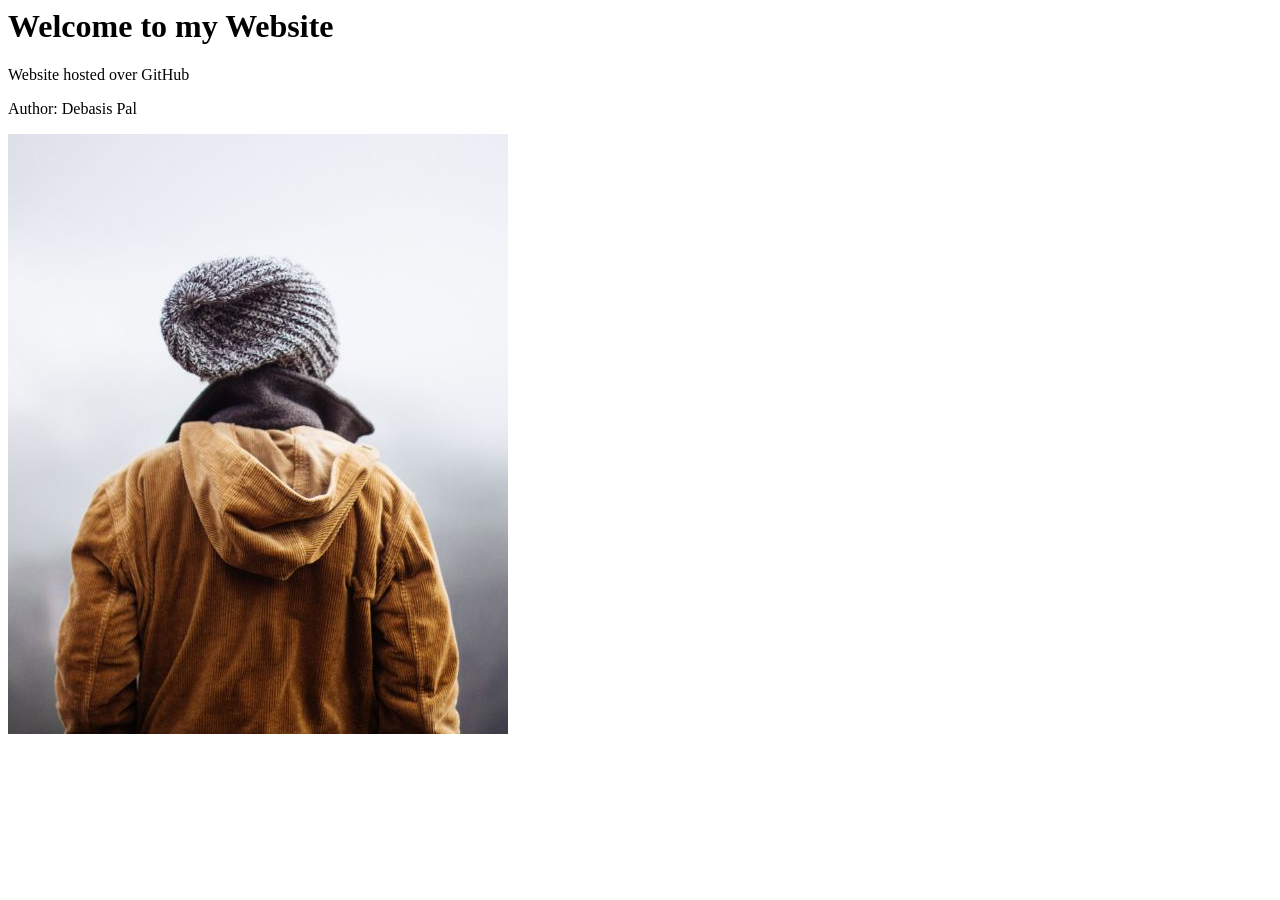
==== index.html @ 3358f949 "Added index.html at root" ====
<html lang="en">
<head>
    <meta charset="UTF-8">
    <meta http-equiv="X-UA-Compatible" content="IE=edge">
    <meta name="viewport" content="width=<device-width>, initial-scale=1.0">
    <title>Document</title>
</head>
<body>
    <h1>Welcome to my Website</h1>
    <p>Website hosted over GitHub</p>
    <p>Author: Debasis Pal</p>
    <img src="img_girl.jpg" style="max-width:100%;height:auto;">
</body>
</html>
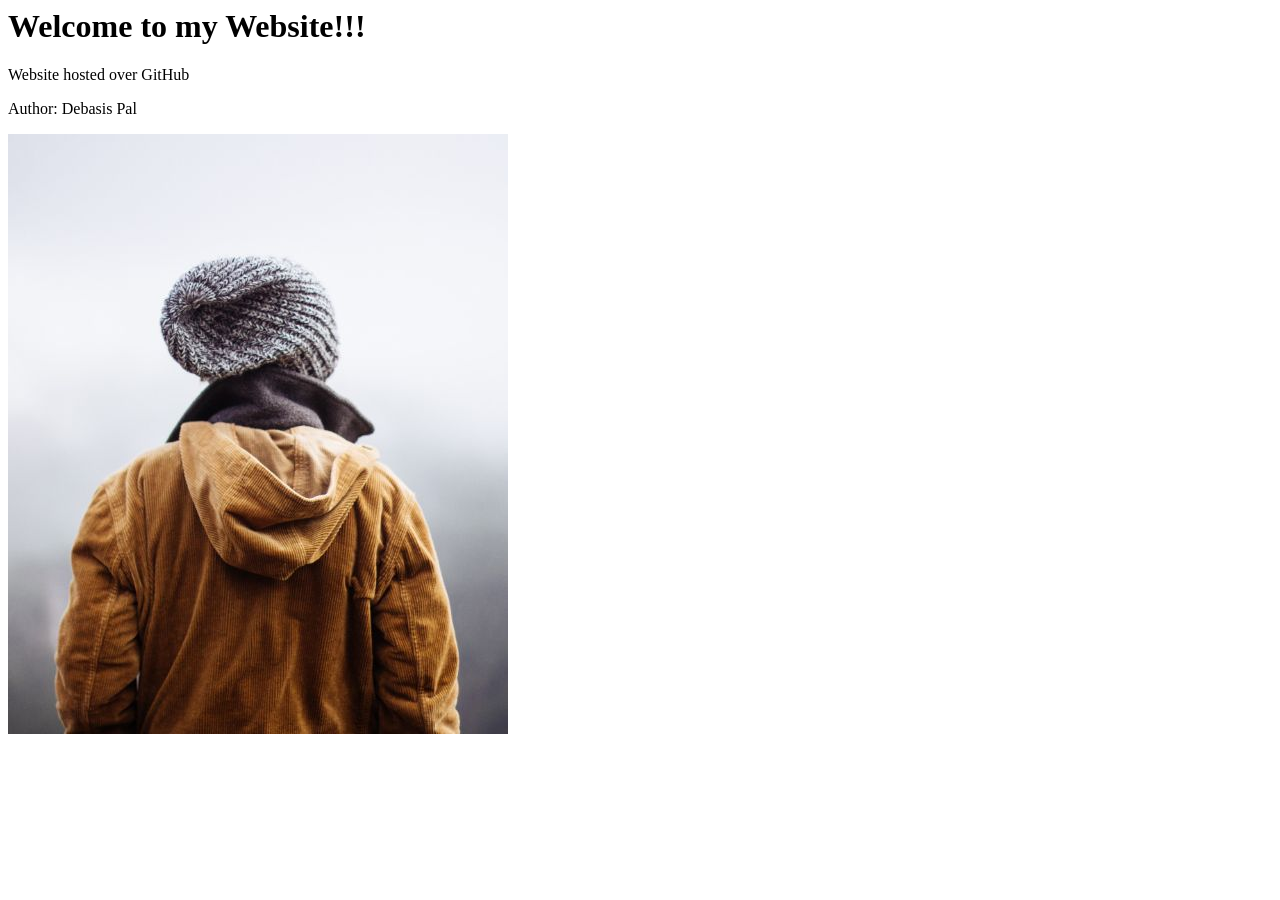
==== commit f5bf9151: "changed index.html" ====
--- a/index.html
+++ b/index.html
@@ -6,7 +6,7 @@
     <title>Document</title>
 </head>
 <body>
-    <h1>Welcome to my Website</h1>
+    <h1>Welcome to my Website!!!</h1>
     <p>Website hosted over GitHub</p>
     <p>Author: Debasis Pal</p>
     <img src="img_girl.jpg" style="max-width:100%;height:auto;">
